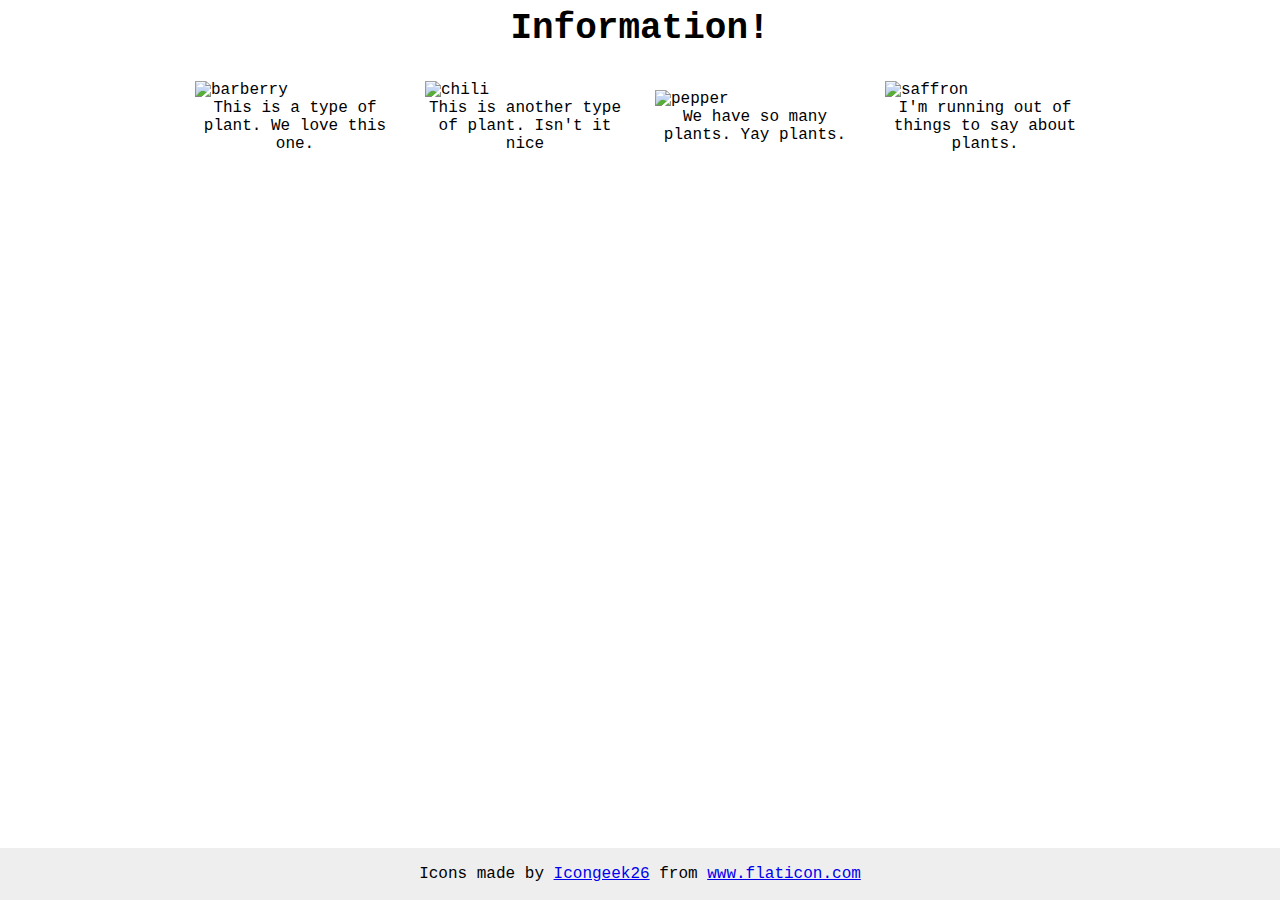
==== flex/04-flex-information/index.html @ 629b8991 "Test" ====
<!DOCTYPE html>
<html lang="en">
<head>
  <meta charset="UTF-8">
  <meta http-equiv="X-UA-Compatible" content="IE=edge">
  <meta name="viewport" content="width=device-width, initial-scale=1.0">
  <title>Information</title>
  <link rel="stylesheet" href="style.css">
</head>
<body>
  <div class=page>
  <div class="title">Information!</div>
    <div class="panel">
      <div class="block">
  <img src="./images/barberry.png" alt="barberry">
  <div class="text">This is a type of plant. We love this one.</div>
</div>
<div class="block">
  <img src="./images/chilli.png" alt="chili">
  <div class="text">This is another type of plant. Isn't it nice</div>
</div>
  <div class="block">
  <img src="./images/pepper.png" alt="pepper">
  <div class="text">We have so many plants. Yay plants.</div>
</div>
  <div class="block">
  <img src="./images/saffron.png" alt="saffron">
  <div class="text">I'm running out of things to say about plants.</div>
</div>
</div>
</div>
  <!-- disregard this section, it's here to give attribution to the creator of these icons -->
  <div class="footer">
    <div>Icons made by <a href="https://www.flaticon.com/authors/icongeek26" title="Icongeek26">Icongeek26</a> from <a href="https://www.flaticon.com/" title="Flaticon">www.flaticon.com</a></div>
  </div>
</body>
</html>
---- flex/04-flex-information/style.css ----
body {
  font-family: 'Courier New', Courier, monospace;
}

img {
  width: 100px;
  height: 100px;
}

.title {
  font-size: 36px;
  font-weight: 900;
  display: flex;
  justify-content: center;
}

/* do not edit this footer */
.footer {
  position: fixed;
  bottom: 0;
  left: 0;
  right: 0;
  height: 52px;
  display: flex;
  align-items: center;
  justify-content: center;
  background: #eee;
}

.panel {
display: flex;
gap: 30px;
align-items: center;
justify-content: center;



}

.block {

max-width: 200px;
}

.page {
  display: flex;
  flex-direction: column;
  gap: 32px
}

.text {
  text-align: center;
}
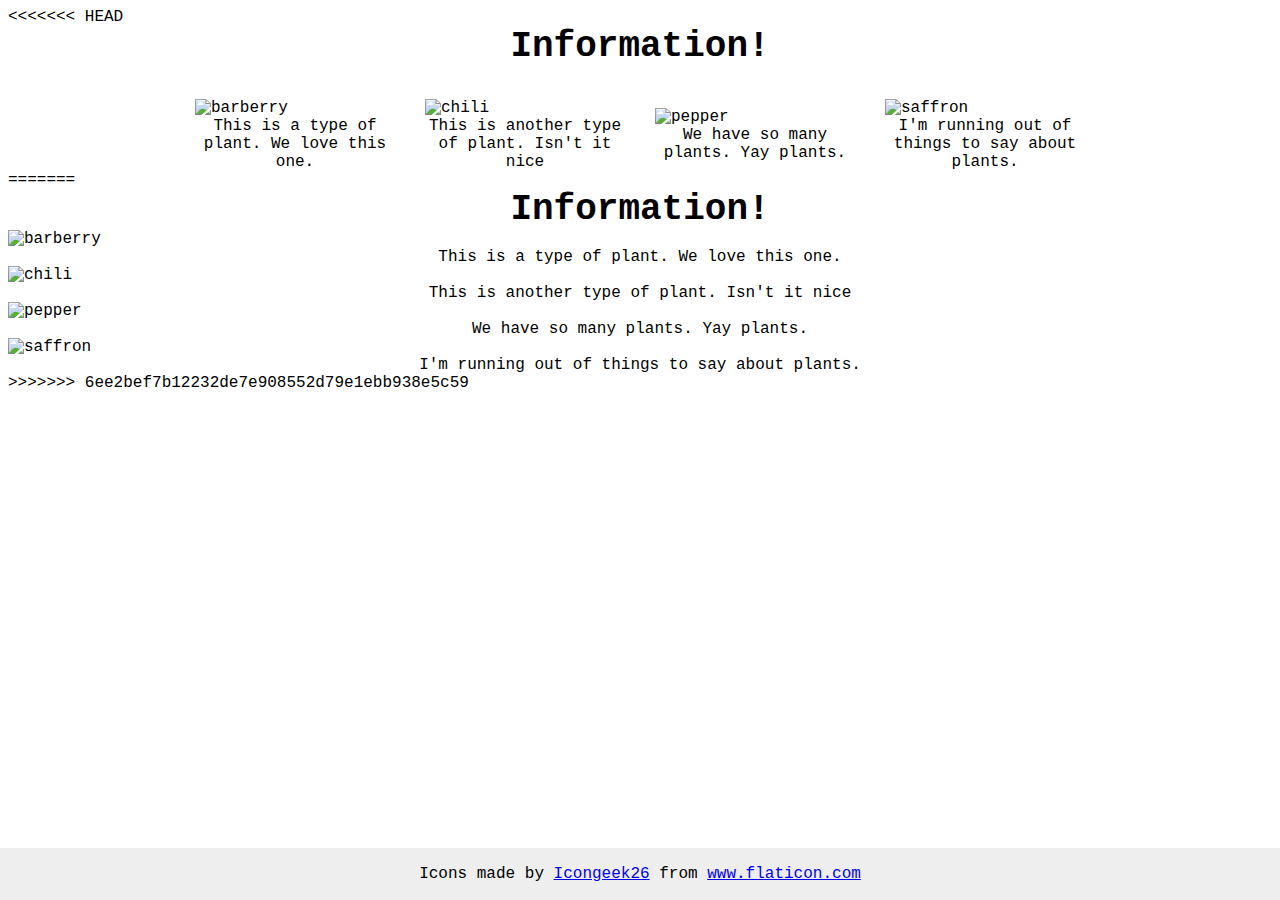
==== commit cb5679aa: "Merge branch 'main' of github.com:djinn909/css-exercises" ====
--- a/flex/04-flex-information/index.html
+++ b/flex/04-flex-information/index.html
@@ -1,5 +1,6 @@
 <!DOCTYPE html>
 <html lang="en">
+<<<<<<< HEAD
 <head>
   <meta charset="UTF-8">
   <meta http-equiv="X-UA-Compatible" content="IE=edge">
@@ -34,4 +35,33 @@
     <div>Icons made by <a href="https://www.flaticon.com/authors/icongeek26" title="Icongeek26">Icongeek26</a> from <a href="https://www.flaticon.com/" title="Flaticon">www.flaticon.com</a></div>
   </div>
 </body>
+=======
+  <head>
+    <meta charset="UTF-8">
+    <meta http-equiv="X-UA-Compatible" content="IE=edge">
+    <meta name="viewport" content="width=device-width, initial-scale=1.0">
+    <title>Information</title>
+    <link rel="stylesheet" href="style.css">
+  </head>
+  <body>
+    <div class="title">Information!</div>
+
+    <img src="./images/barberry.png" alt="barberry">
+    <div class="text">This is a type of plant. We love this one.</div>
+
+    <img src="./images/chilli.png" alt="chili">
+    <div class="text">This is another type of plant. Isn't it nice</div>
+
+    <img src="./images/pepper.png" alt="pepper">
+    <div class="text">We have so many plants. Yay plants.</div>
+
+    <img src="./images/saffron.png" alt="saffron">
+    <div class="text">I'm running out of things to say about plants.</div>
+
+    <!-- disregard this section, it's here to give attribution to the creator of these icons -->
+    <div class="footer">
+      <div>Icons made by <a href="https://www.flaticon.com/authors/icongeek26" title="Icongeek26">Icongeek26</a> from <a href="https://www.flaticon.com/" title="Flaticon">www.flaticon.com</a></div>
+    </div>
+  </body>
+>>>>>>> 6ee2bef7b12232de7e908552d79e1ebb938e5c59
 </html>